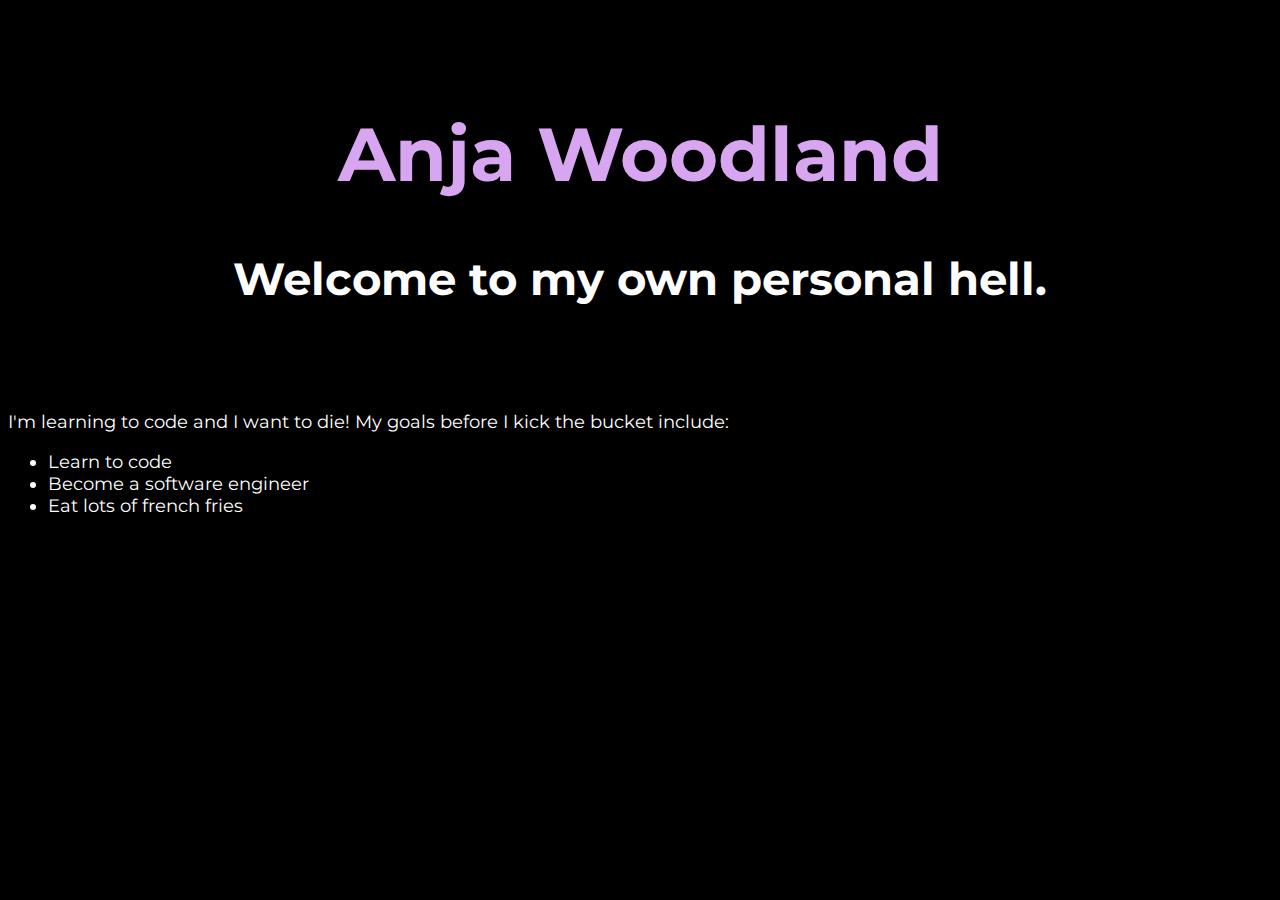
==== index.html @ aa59ee1c "Update index.html" ====
<html>
<head>
    <link rel="stylesheet" type="text/css" href="index.css">
  <title>Pee Pee Poo Poo</title>
    <link rel="preconnect" href="https://fonts.googleapis.com">
    <link rel="preconnect" href="https://fonts.gstatic.com" crossorigin>
    <link href="https://fonts.googleapis.com/css2?family=Montserrat:wght@400;600&display=swap" rel="stylesheet">
</head>
<body>
<div class='banner'>
  <h1>Anja Woodland</h1>
  <h2>Welcome to my own personal hell.</h2>
</div>
<div class='goals'>
  <p>I'm learning to code and I want to die! My goals before I kick the bucket include:</p>
    <ul>
      <li>Learn to code</li>
      <li>Become a software engineer</li>
      <li>Eat lots of french fries</li>
    </ul>
    </p>
</div>
</body>

</html>
---- index.css ----
* {
  font-family: 'Montserrat', sans-serif;

}

body {
  background-color: black;
}

h1 {
  color: #d8a6f0;
  font-size: 75px;

}

h2 {
color: #fdfdfd;
margin-top: auto;
font-size: 45px;
}

p, 
li {
  font-size: 18px;
}

.banner {
  text-align: center;
  background-image: url("https://i.pinimg.com/originals/4c/6b/1c/4c6b1cdfd95d9795b292b96baf148d01.jpg");
  background-size: cover;
  background-repeat: no-repeat;
  position: relative;
  padding: 50px;
}

.banner::before {
  background-color: rgba(0, 0, 0, 0.5)
}

.banner h2 {
}

.welcome {
  text-align: center;
}

.goals {
  text-align: left;
  background-color: transparent;
  color: white;
}
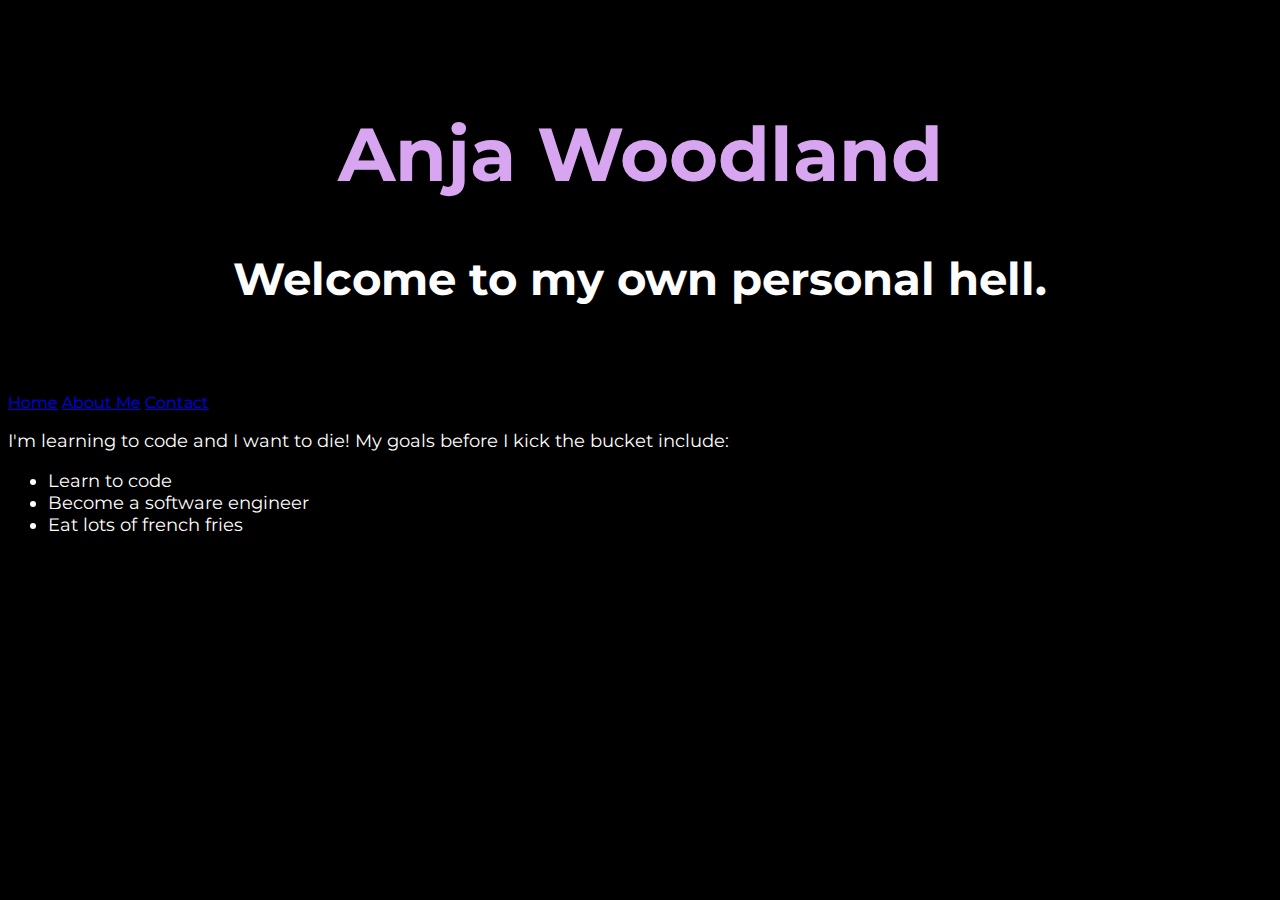
==== commit 762cdf2d: "Update index.html" ====
--- a/index.html
+++ b/index.html
@@ -11,6 +11,11 @@
   <h1>Anja Woodland</h1>
   <h2>Welcome to my own personal hell.</h2>
 </div>
+<nav>
+    <a href="#home">Home</a>
+    <a href="#about">About Me</a>
+    <a href="#contact">Contact</a>
+</nav>
 <div class='goals'>
   <p>I'm learning to code and I want to die! My goals before I kick the bucket include:</p>
     <ul>
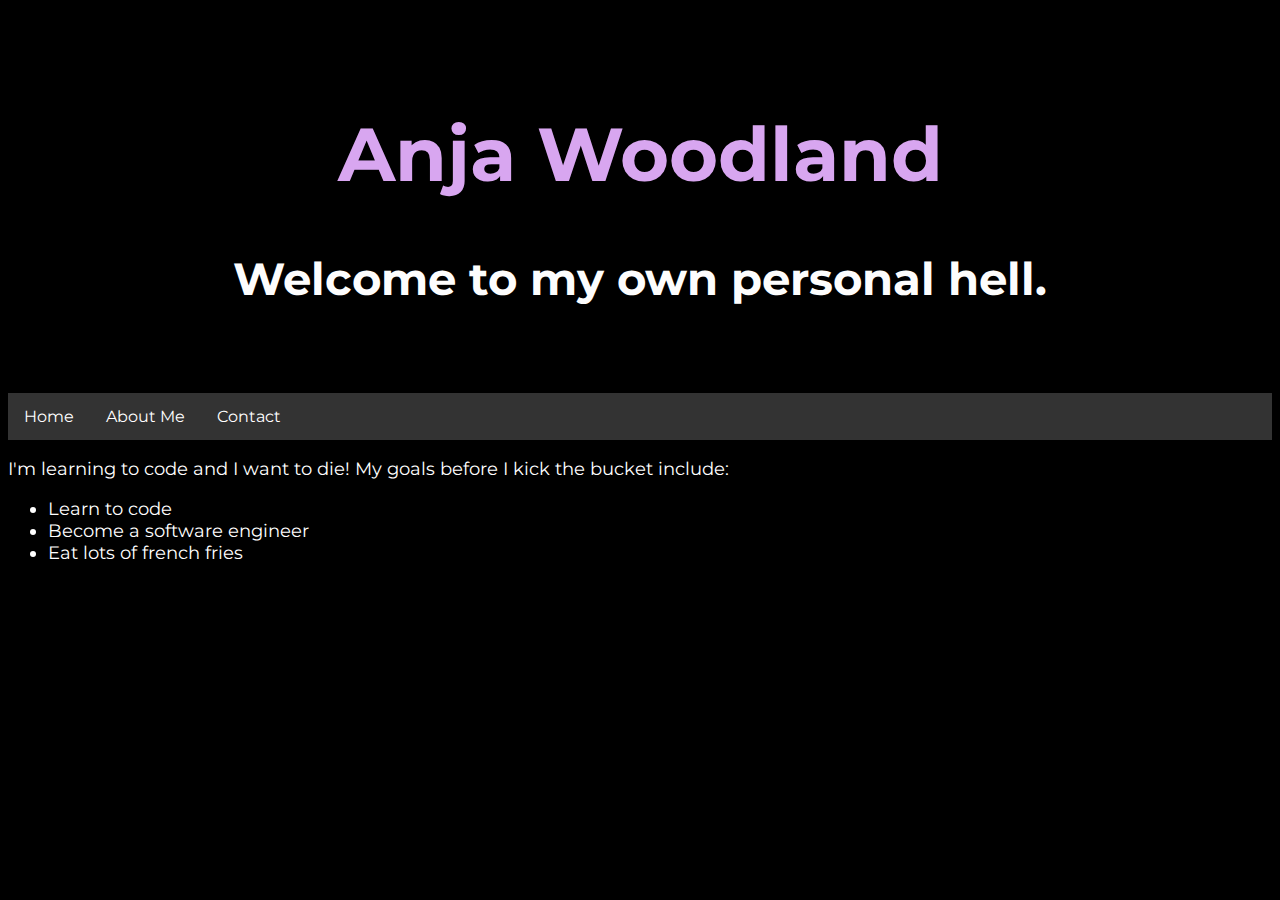
==== commit 8f46cc2a: "Update index.html" ====
--- a/index.html
+++ b/index.html
@@ -12,7 +12,7 @@
   <h2>Welcome to my own personal hell.</h2>
 </div>
 <nav>
-    <a href="#home">Home</a>
+    <a href="index.html">Home</a>
     <a href="#about">About Me</a>
     <a href="#contact">Contact</a>
 </nav>
--- a/index.css
+++ b/index.css
@@ -49,3 +49,21 @@
   background-color: transparent;
   color: white;
 }
+
+nav {
+  background-color: #333;
+  overflow: hidden;
+}
+
+nav a {
+  float: left;
+  display: block;
+  color: white;
+  text-align: center;
+  padding: 14px 16px;
+  text-decoration: none;
+}
+
+nav a:hover {
+  background-color: #d8a6f0;
+  color: black;
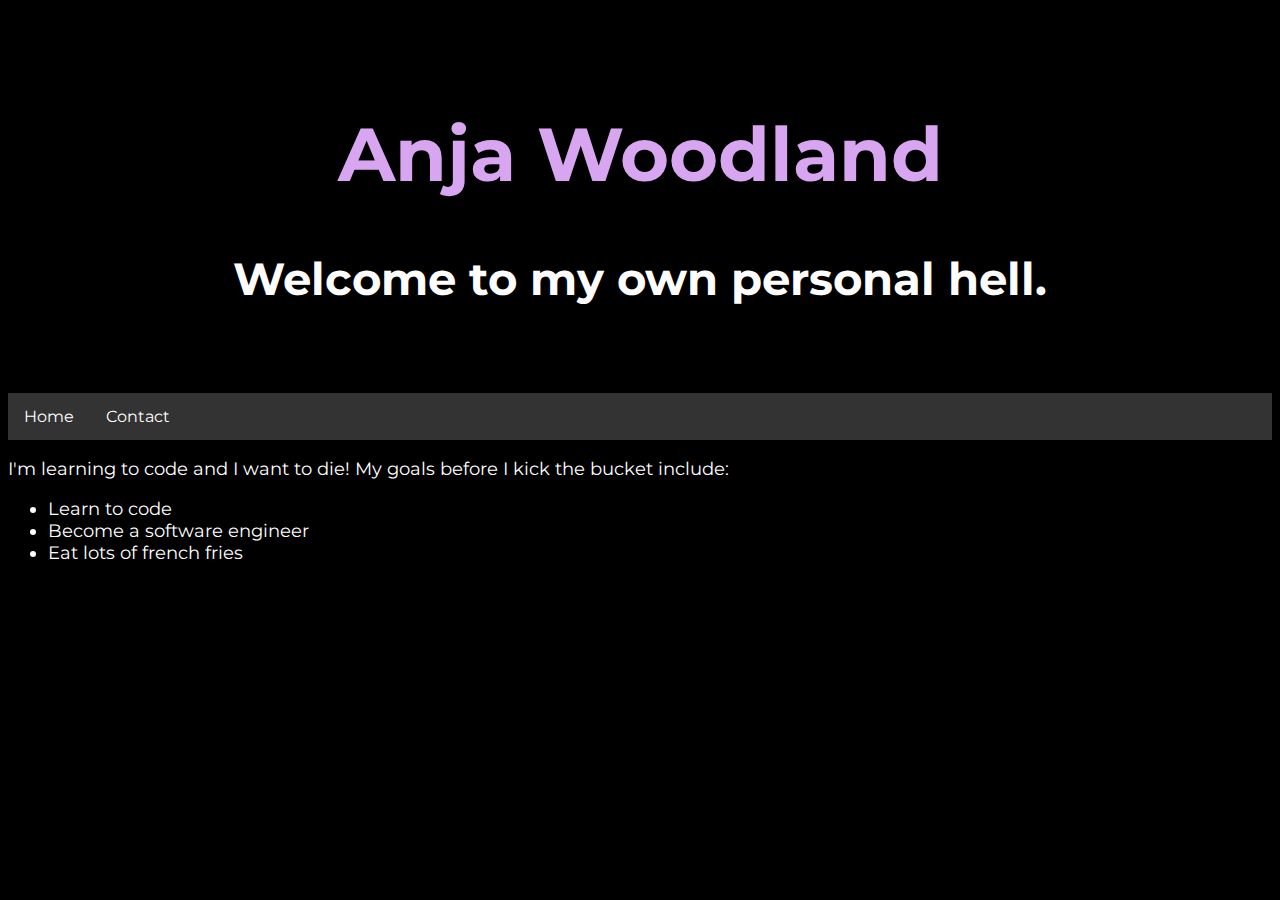
==== commit 99f3259a: "Update index.html" ====
--- a/index.html
+++ b/index.html
@@ -13,7 +13,7 @@
 </div>
 <nav>
     <a href="index.html">Home</a>
-    <a href="#about">About Me</a>
+    <a href="about.html>About Me</a>
     <a href="#contact">Contact</a>
 </nav>
 <div class='goals'>
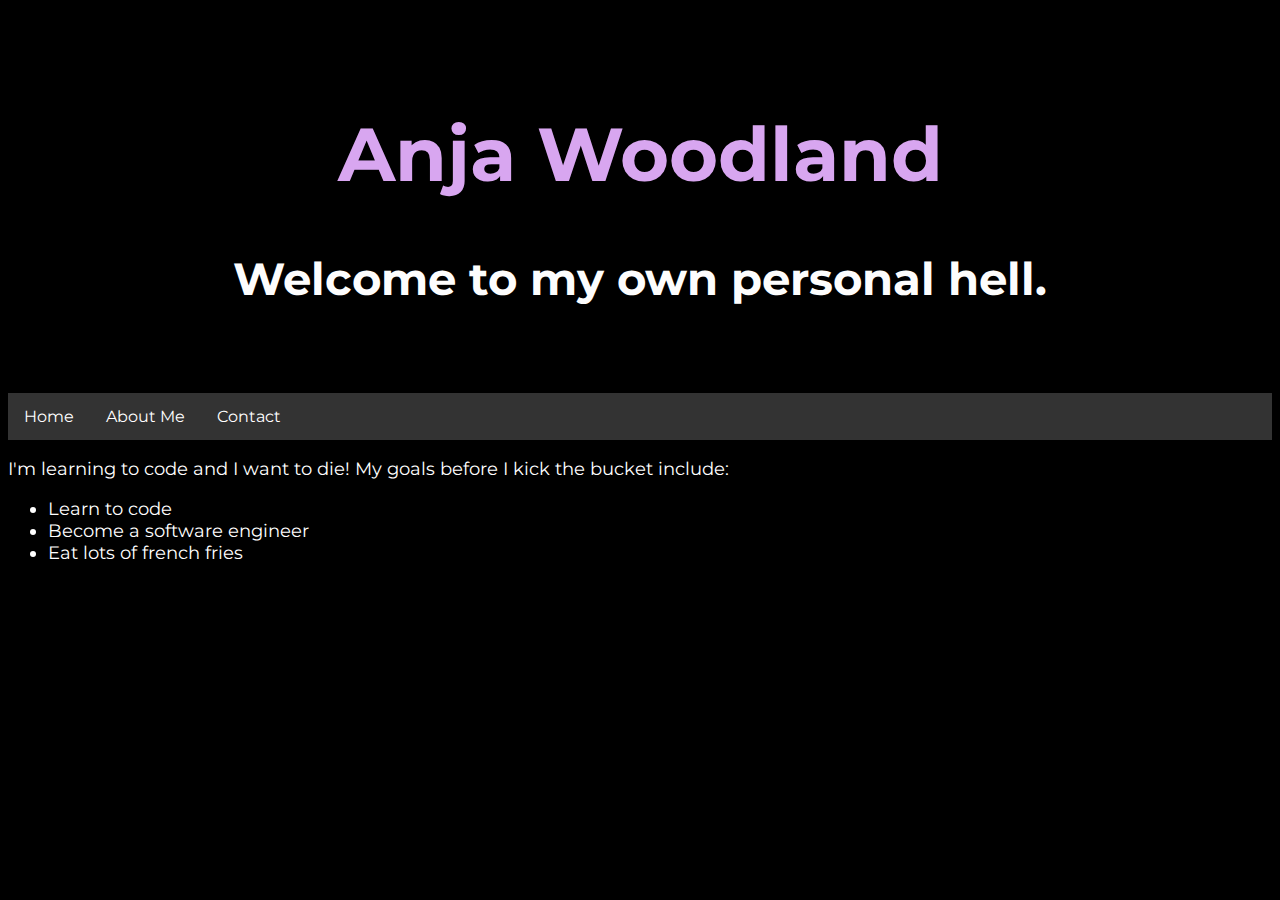
==== commit e1be6c25: "Update index.html" ====
--- a/index.html
+++ b/index.html
@@ -13,7 +13,7 @@
 </div>
 <nav>
     <a href="index.html">Home</a>
-    <a href="about.html>About Me</a>
+    <a href="about.html">About Me</a>
     <a href="#contact">Contact</a>
 </nav>
 <div class='goals'>
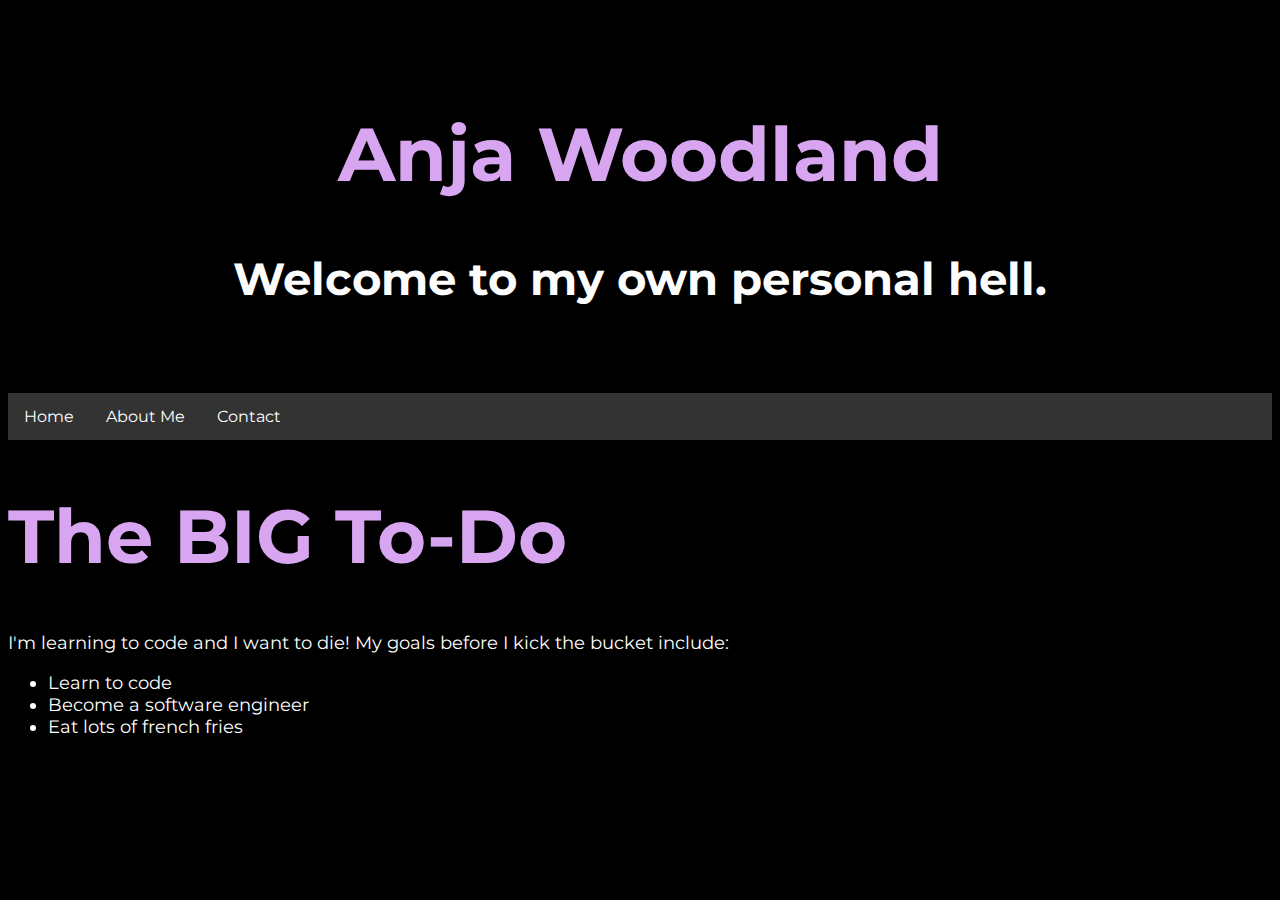
==== commit d8631b85: "Update index.html" ====
--- a/index.html
+++ b/index.html
@@ -14,9 +14,10 @@
 <nav>
     <a href="index.html">Home</a>
     <a href="about.html">About Me</a>
-    <a href="#contact">Contact</a>
+    <a href="contact.html">Contact</a>
 </nav>
 <div class='goals'>
+    <h1>The BIG To-Do</h1>
   <p>I'm learning to code and I want to die! My goals before I kick the bucket include:</p>
     <ul>
       <li>Learn to code</li>
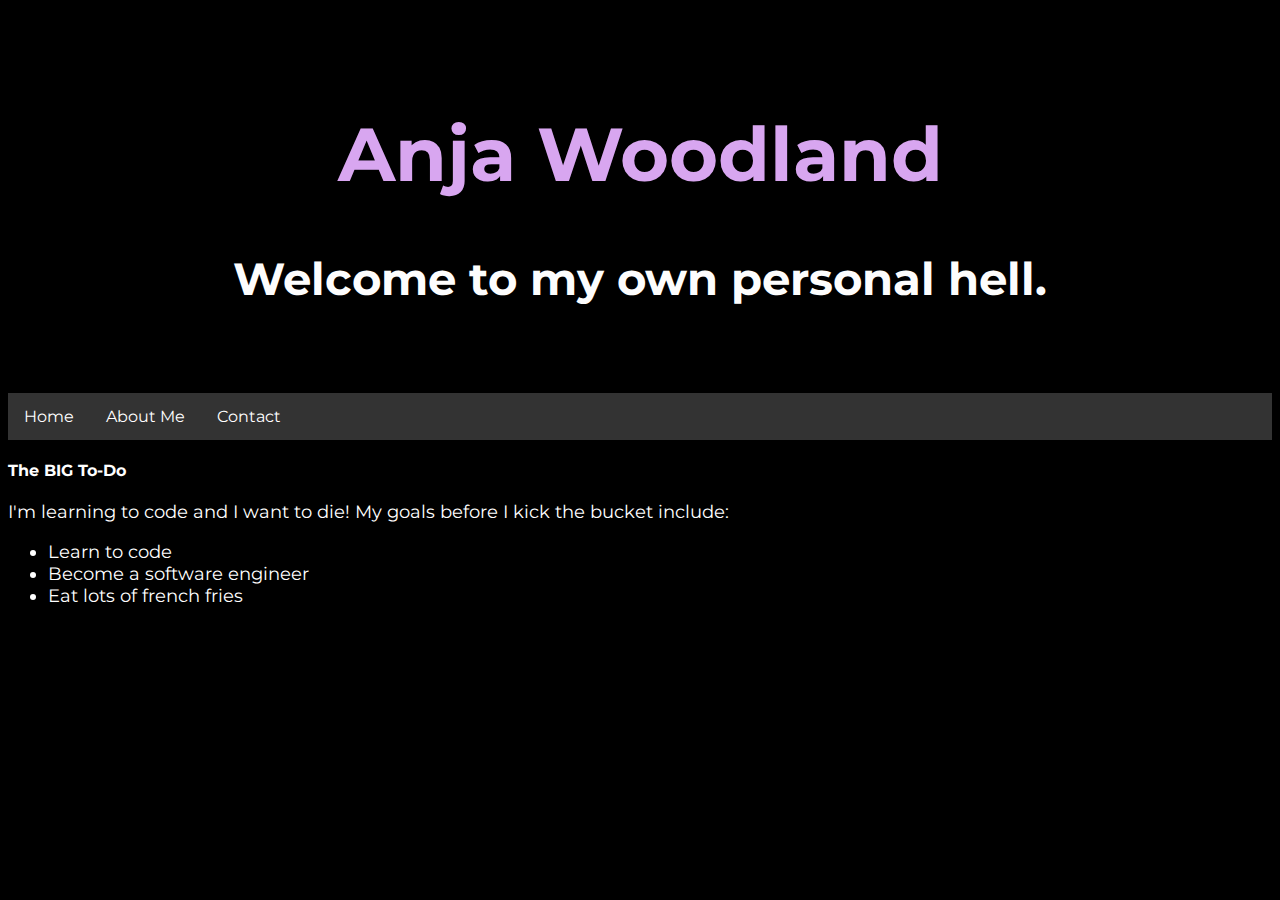
==== commit 961665aa: "Update index.html" ====
--- a/index.html
+++ b/index.html
@@ -17,7 +17,7 @@
     <a href="contact.html">Contact</a>
 </nav>
 <div class='goals'>
-    <h1>The BIG To-Do</h1>
+    <h4>The BIG To-Do</h4>
   <p>I'm learning to code and I want to die! My goals before I kick the bucket include:</p>
     <ul>
       <li>Learn to code</li>
